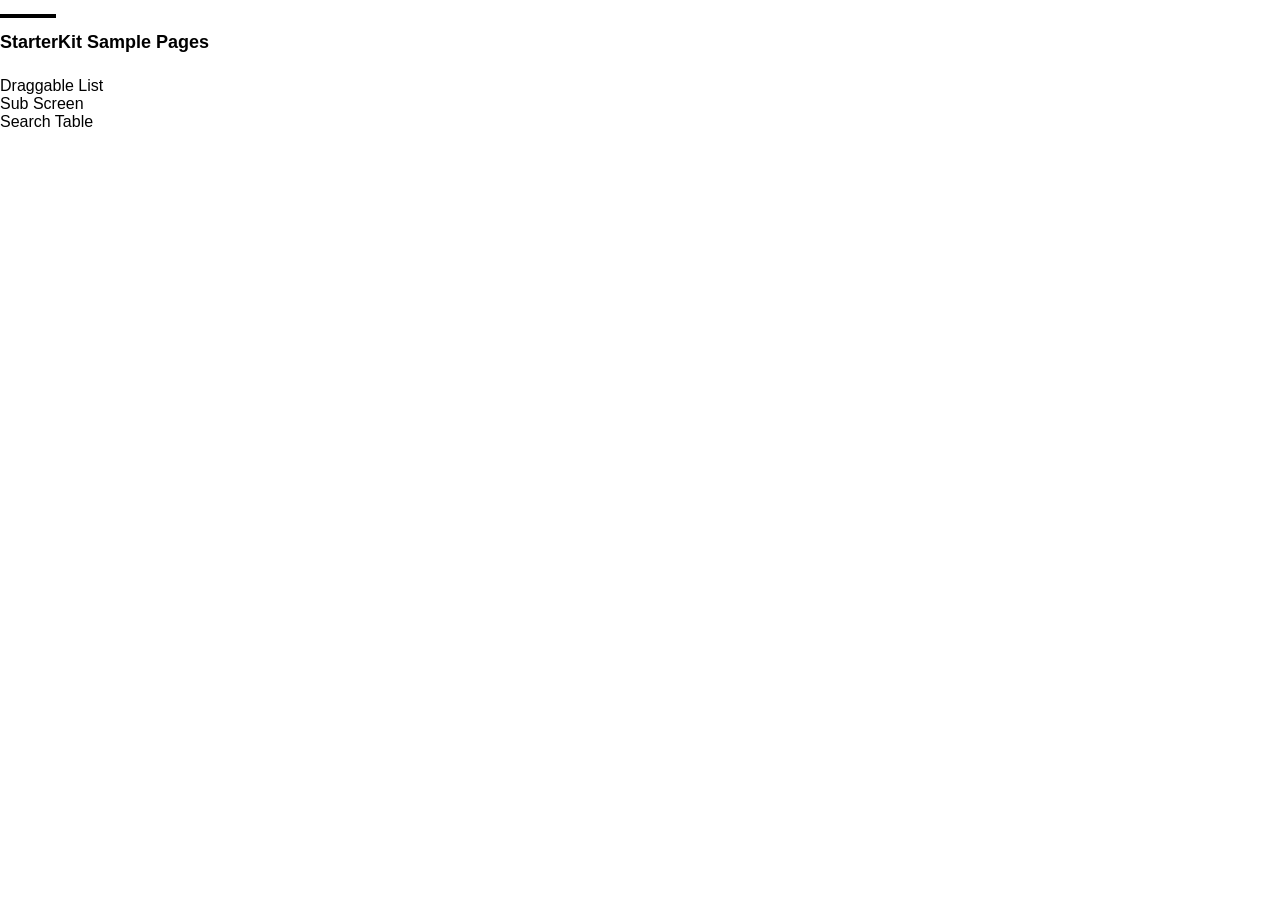
==== control/content/index.html @ fea6307a "First commit" ====
<!DOCTYPE html>
<html>
<head>
    <meta name="viewport" content="width=device-width, initial-scale=1.0">

    <link rel="stylesheet" href="../assets/base.css">

    <!-- build:bundleControlBFMinJS  -->
    <script src="../../../../scripts/buildfire.js"></script>
    <!-- endbuild -->

     <!-- build:bundleDataJSFiles  -->
     <script src="../../data/section.js"></script>
     <script src="../../dataAccess/sections.js"></script>
     <!-- End of Scripts -->


</head>
<body>
    <h3 class="section__title">StarterKit Sample Pages</h3>
    <ul>
        <li onclick="location='samples/sortableList/sortableList.html'" >Draggable List</li>
        <li onclick="location='samples/subPage/index.html'" >Sub Screen</li>
        <li onclick="location='samples/searchTable/searchTable.html'" >Search Table</li>
    </ul>
<script>
    //location = "samples/sortableList/sortableList.html";
</script>
</body>
</html>
---- control/assets/base.css ----
*, *::after, *::before {
    margin: 0;
    padding: 0;
    box-sizing: border-box;
}
html {
font-size: 16px !important; 
}
body {
font-family: 'Conv_apercu_regular','Helvetica','Sans-Serif','Arial';    
}
/* Text  */
p {
    font-size: .875rem;
    line-height: 1.5em;
}
h4, h5, h6 {
margin-bottom: .5em;    
}
.section__title {
    font-size: 1.125rem;
    font-weight: bold;
    color: #000;
    padding-top: .875rem;
    margin-bottom: 1.5rem;
    margin-top: 0;
}
.section__title::before {
    display: block;
    content: '';
    height: .25rem;
    width: 3.5rem;
    margin-bottom: .875rem;
    background-color: #000;
}
.text--secondary {
    color: #5f5f5f; 
}

/* Form Controls */
select,
input[type="text"],
input[type="date"],
input[type="email"],
input[type="number"]{
    font-family: 'Conv_apercu_regular','Helvetica','Sans-Serif','Arial';
    font-size: .875rem;
    padding: .5rem .75rem;
    border: 1px solid #ddd;
    border-radius: .25rem;
    line-height: 1rem !important;
    outline: 0;
    transition: border ease-in-out .1s;
}
input[type="date"] {
    font-size: .75rem;  
}
select:hover,
select:focus,
select:active,
input[type="text"]:hover,
input[type="text"]:focus,
input[type="text"]:active,
input[type="date"]:hover,
input[type="date"]:focus,
input[type="date"]:active,
input[type="email"]:hover,
input[type="email"]:focus,
input[type="email"]:active,
input[type="number"]:hover,
input[type="number"]:focus,
input[type="number"]:active,
input[type="password"]:hover,
input[type="password"]:focus,
input[type="password"]:active {
    border: 1px solid #05acf0;
}
input[type="text"]::placeholder {
    font-family: 'Conv_apercu_regular','Helvetica','Sans-Serif','Arial';
    font-size: .875rem;
    color: #5f5f5f;
}
.input__group {
    margin: 1rem 0; 
}
.input__group input {
    width: 100%;    
}
.input__group label {
    font-size: .875rem;
    margin-bottom: 1rem;
    display: block;
}
.date__group input {
    margin: 0 1.5rem;
}
.date__group input:first-of-type {
    margin-left: 0;
}

table {
    width: calc(100% - 1px) !important;
    color: #000 !important;
}
table td {
    padding: .5rem !important;
    vertical-align: middle !important;
}
table,
table thead td {
    border: 0 !important;
}
tfoot td:first-child,
tbody td:first-child {
    border-left: 1px solid #ddd;
}
tfoot td:last-child,
tbody td:last-child {
    border-right: 1px solid #ddd;
}
tfoot {
    box-shadow:0 0.125rem .75rem -.25rem rgba(0,0,0,.3);
}
tfoot td {
    border-bottom: 1px solid #ddd;
}

table select {
    width: 100%;
}
select {
    height: 39px;
    background-color: #fff;
}
.label-col label:first-child {
    width: 8rem;
}
/* Buttons */
.btn {
    font-size: .875rem;

    border: 1px solid transparent;
    padding: .375rem 1rem;
    border-radius: .25rem;
    cursor: pointer;
    outline: 0;
    transition: background-color ease-in-out .2s;
}
.btn--icon {
    width: 2.5rem;
    height: 2.5rem; 
    border-radius: .25rem;
    font-size: 1.125rem;
    display: flex;
    justify-content: center;
    align-items: center;
}
.btn--icon:hover {
    background-color: #F2F2F2;
}
.btn:active {
    opacity: .8;
}
.btn--info,
.btn-info {
    background-color: #000;
    color: #fff;
}
.btn--info:hover,
.btn-info:hover {
    background-color: #3B3B3B;
}
.btn--primary,
.btn-primary {
    background-color: #05acf0;
    color: #fff;
}
.btn--primary:hover,
.btn-primary:hover {
    background-color: #0089D0;
}
.btn--success,
.btn-success {
    background-color: #14cb5d;
    color: #fff;
}
.btn--success:hover,
.btn-success:hover {
    background-color: #00af43;
}
.btn--secondary {
    background-color: #fff;
    color: #000;
    border: 1px solid #d8d8d8;
}
.btn .icon-plus {
    margin-right: .25rem;
}
.btn--icon:hover .icon-cross2 {
    color: #ed4b4b;
}
.btn--icon:hover .icon-pencil {
    color: #09a3ee;
}
/* Checkbox */
.checkbox input[type=checkbox] {
    opacity: 0;
    z-index: 0;
    cursor: pointer;
}
.checkbox input[type=checkbox],
.checkbox-inline input[type=checkbox] {
    position: absolute;
    margin-left: -20px;
    margin-top: 4px;
    width: 24px;
    height: 24px;
}
input[type=checkbox] {
    margin: 4px 0 0;
    margin-top: 1px;
    line-height: normal;
}
input[type=checkbox] {
    -webkit-box-sizing: border-box;
    -moz-box-sizing: border-box;
    box-sizing: border-box;
    padding: 0;
}
input[type=file] {
    display: flex;
}
.checkbox label::before {
    content: "";
    border: 1px solid #ddd;
    border-radius: 3px;
    background-color: #fff;
    -webkit-transition: border .15s ease-in-out,color .15s ease-in-out;
    -o-transition: border .15s ease-in-out,color .15s ease-in-out;
    transition: border .15s ease-in-out,color .15s ease-in-out;
    width: 19px;
    height: 19px;
    left: 0;
}
.checkbox label::after, .checkbox label::before {
    display: inline-block;
    position: absolute;
    margin-left: -20px;
    pointer-events: none;
}
.checkbox-primary input[type=checkbox]:checked+label::before {
    background-color: #09a3ee;
    border-color: #09a3ee;
}
.checkbox-primary input[type=checkbox]:checked+label::after {
    color: #fff;
}
.checkbox input[type=checkbox]:checked+label::after {
    font-family: "icomoon";
    content: "\e60d";
}
.checkbox label::after {
    width: 16px;
    height: 16px;
    left: 4px;
    top: -1px;
    font-size: 10px;
    font-weight: 600;
    color: #fff;
}
.checkbox label::after, .checkbox label::before {
    display: inline-block;
    position: absolute;
    margin-left: -20px;
}
/* Info note */
p.info__note {
    background-color: #ececec;
    line-height: 1.33;
    color: #808080;
    padding: 0.5rem 1rem;
    margin-bottom: 1.5rem;
    border-radius: 0.25rem;
}
p.info__note.info__note--transparent { 
    margin-top: 1rem;
    background-color: transparent;
    padding: 0.5rem 0rem;
}
/* Links */
.link {
    cursor: pointer;
    font-size: .875rem;
}
.link--default {
color: #05acf0; 
}

.table span.email {
    font-family: 'Conv_apercu_regular','Helvetica','Sans-Serif','Arial';
    font-size: .875rem;
    padding: .5rem .75rem;
    border: 1px solid transparent;
    display: block;
}
/* Helper Classes  */
.ellipsis {
    text-overflow: ellipsis;
    white-space: nowrap;
    overflow: hidden;
}
.text--black {
color: #000;    
}
/* .modal .modal-content .bottom {
    background-color: red !important;
} */
.padded {
    padding: 16px;
}
.padded-sm {
    padding: 12px;
}
.padded-lg {
    padding: 24px;
}
.padded-xl {
    padding: 32px;
}
.padded-y {
    padding-left: 0;
    padding-right: 0;
}  
.padded-x {
    padding-top: 0;
    padding-bottom: 0;
}
.margin {
    margin: 16px;
}
.margin-sm {
    margin: 12px;
}
.margin-lg {
    margin: 24px;
}
.margin-xl {
    margin: 32px;
}
.margin-y {
    margin-left: 0;
    margin-right: 0;
}  
.margin-x {
    margin-top: 0;
    margin-bottom: 0;
}
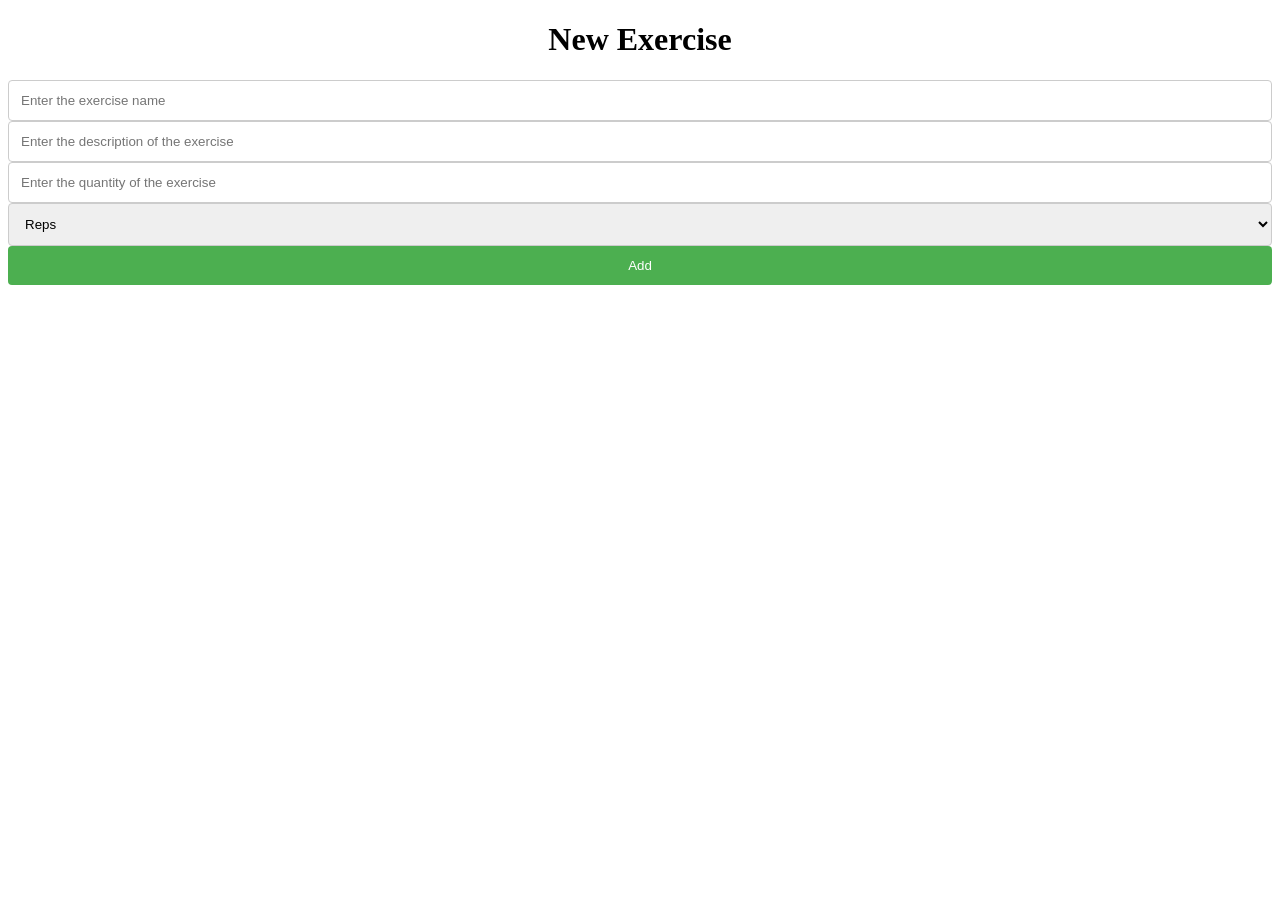
==== commit 0440aa5a: "From tutorial" ====
--- a/control/content/index.html
+++ b/control/content/index.html
@@ -1,30 +1,37 @@
 <!DOCTYPE html>
 <html>
+
 <head>
-    <meta name="viewport" content="width=device-width, initial-scale=1.0">
+	<meta name="viewport" content="width=device-width, initial-scale=1.0">
 
-    <link rel="stylesheet" href="../assets/base.css">
+	<!-- JS -->
+	<script src="../../../../scripts/buildfire.js"></script>
 
-    <!-- build:bundleControlBFMinJS  -->
-    <script src="../../../../scripts/buildfire.js"></script>
-    <!-- endbuild -->
+	<script src="./index.js"></script>	
+	
 
-     <!-- build:bundleDataJSFiles  -->
-     <script src="../../data/section.js"></script>
-     <script src="../../dataAccess/sections.js"></script>
-     <!-- End of Scripts -->
-
+	<link rel="stylesheet" href="./style.css">
 
 </head>
+
 <body>
-    <h3 class="section__title">StarterKit Sample Pages</h3>
-    <ul>
-        <li onclick="location='samples/sortableList/sortableList.html'" >Draggable List</li>
-        <li onclick="location='samples/subPage/index.html'" >Sub Screen</li>
-        <li onclick="location='samples/searchTable/searchTable.html'" >Search Table</li>
-    </ul>
-<script>
-    //location = "samples/sortableList/sortableList.html";
-</script>
+
+	<ul id="ulTasks"></ul>
+
+	<h1 style="text-align: center">New Exercise</h1>
+	<form>
+		<input type="text" id="txtExerciseName" placeholder="Enter the exercise name">
+		<input type="text" id="txtExerciseDesc" placeholder="Enter the description of the exercise">
+		<input type="text" id="txtExerciseQuantity" placeholder="Enter the quantity of the exercise">
+		<select id="txtExerciseMeasure" name="country">
+			<option selected="selected" value="reps">Reps</option>
+			<option value="kilometers">Kilometers</option>
+			<option value="miles">Miles</option>			
+		</select>
+		<button onclick="addExercise()" class="sub-button">Add</button>
+
+	</form>
+
 </body>
+
 </html>
--- a/control/content/style.css
+++ b/control/content/style.css
@@ -0,0 +1,84 @@
+* {
+    box-sizing: border-box;
+}
+
+input[type=text],
+select,
+textarea {
+    width: 100%;
+    padding: 12px;
+    border: 1px solid #ccc;
+    border-radius: 4px;
+    resize: vertical;
+}
+
+label {
+    padding: 12px 12px 12px 0;
+    display: inline-block;
+}
+
+button.sub-button {
+    background-color: #4CAF50;
+    color: white;
+    padding: 12px 20px;
+    border: none;
+    border-radius: 4px;
+    cursor: pointer;
+    float: right;
+    width: 100%
+}
+
+button.sub-button:hover {
+    background-color: #45a049;
+}
+
+.delButton {
+    background-color: rgb(206, 9, 9);
+    color: white;
+    padding: 5px 5px;
+    border: none;
+    border-radius: 3px;
+    cursor: pointer;
+    margin-left: 5px;
+}
+
+.delButton:hover {
+    background-color: rgb(209, 47, 47);
+}
+
+.container {
+    border-radius: 5px;
+    background-color: #f2f2f2;
+    padding: 20px;
+}
+
+.col-25 {
+    float: left;
+    width: 25%;
+    margin-top: 6px;
+}
+
+.col-75 {
+    float: left;
+    width: 75%;
+    margin-top: 6px;
+}
+
+/* Clear floats after the columns */
+
+.row:after {
+    content: "";
+    display: table;
+    clear: both;
+}
+
+/* Responsive layout - when the screen is less than 600px wide, make the two columns stack on top of each other instead of next to each other */
+
+@media screen and (max-width: 600px) {
+    .col-25,
+    .col-75,
+    input[type=submit] {
+        width: 100%;
+        margin-top: 0;
+    }
+}
